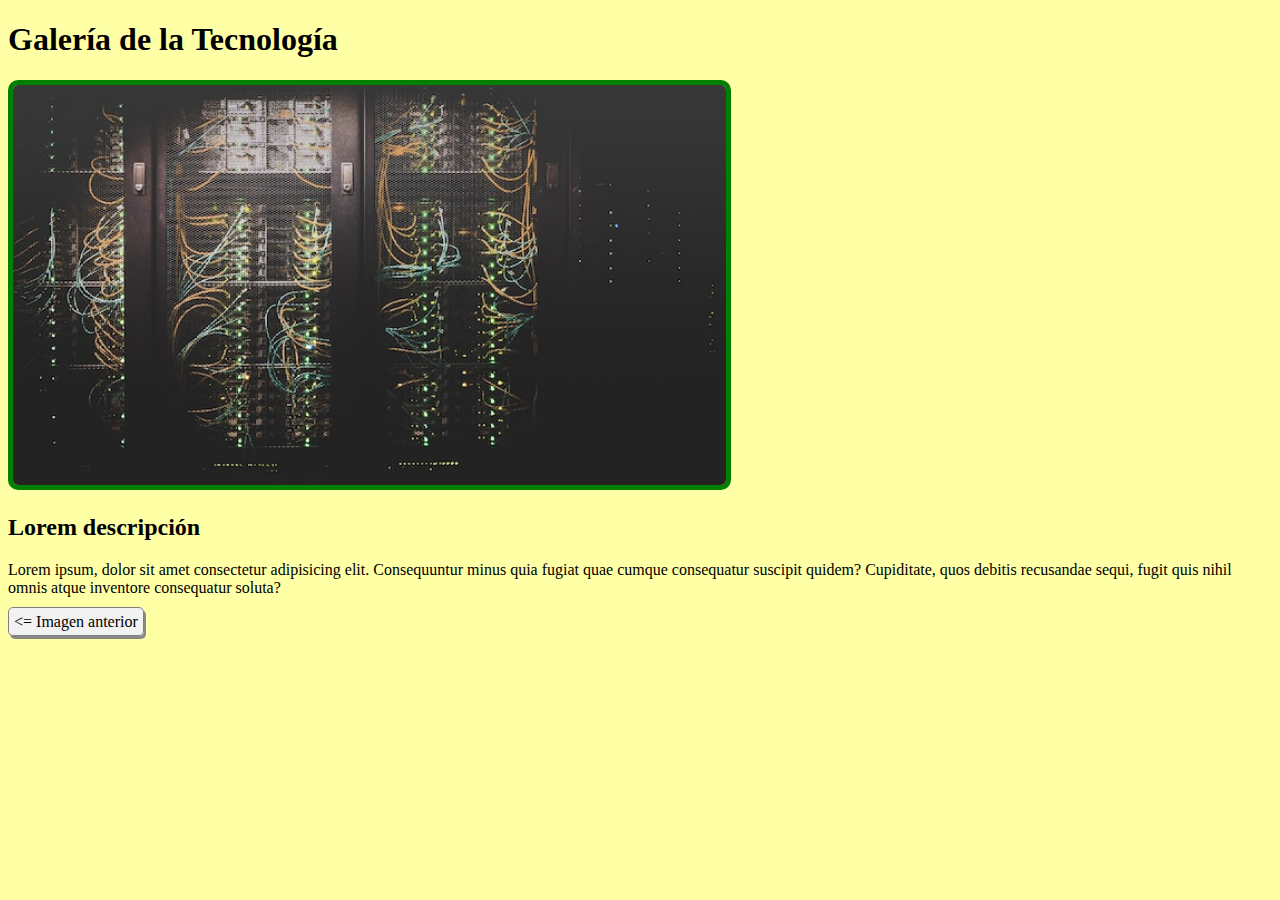
==== page2.html @ 534fa0e7 "First commit" ====
<!DOCTYPE html>
<html lang="es">

<head>
    <meta charset="UTF-8">
    <meta name="viewport" content="width=device-width, initial-scale=1.0">
    <title>Galería de la Tecnología - Página 2</title>
    <link rel="stylesheet" href="styles.css">
</head>

<body>
    <h1>Galería de la Tecnología</h1>
    <img src="img2.jpg" alt="Sala de servidores" class="image"/>
    <h2>Lorem descripción</h2>
    <p>Lorem ipsum, dolor sit amet consectetur adipisicing elit. Consequuntur minus quia fugiat quae cumque consequatur
        suscipit quidem? Cupiditate, quos debitis recusandae sequi, fugit quis nihil omnis atque inventore consequatur
        soluta?</p>
    <a href="page1.html" title="Imagen anterior" class="link-button">&lt;= Imagen anterior</a>
</body>

</html>
---- styles.css ----
body {
    background-color: rgb(255, 255, 165);
}

.image{
    border: 5px solid green;
    border-radius: 10px;
    height: 400px;
}

.link-button {
    text-decoration: none;
    color: black;
    border: 1px solid gray;
    background-color: #f2f2f2;
    padding: 5px;
    border-radius: 5px;
    box-shadow: 2px 3px #888888;
}
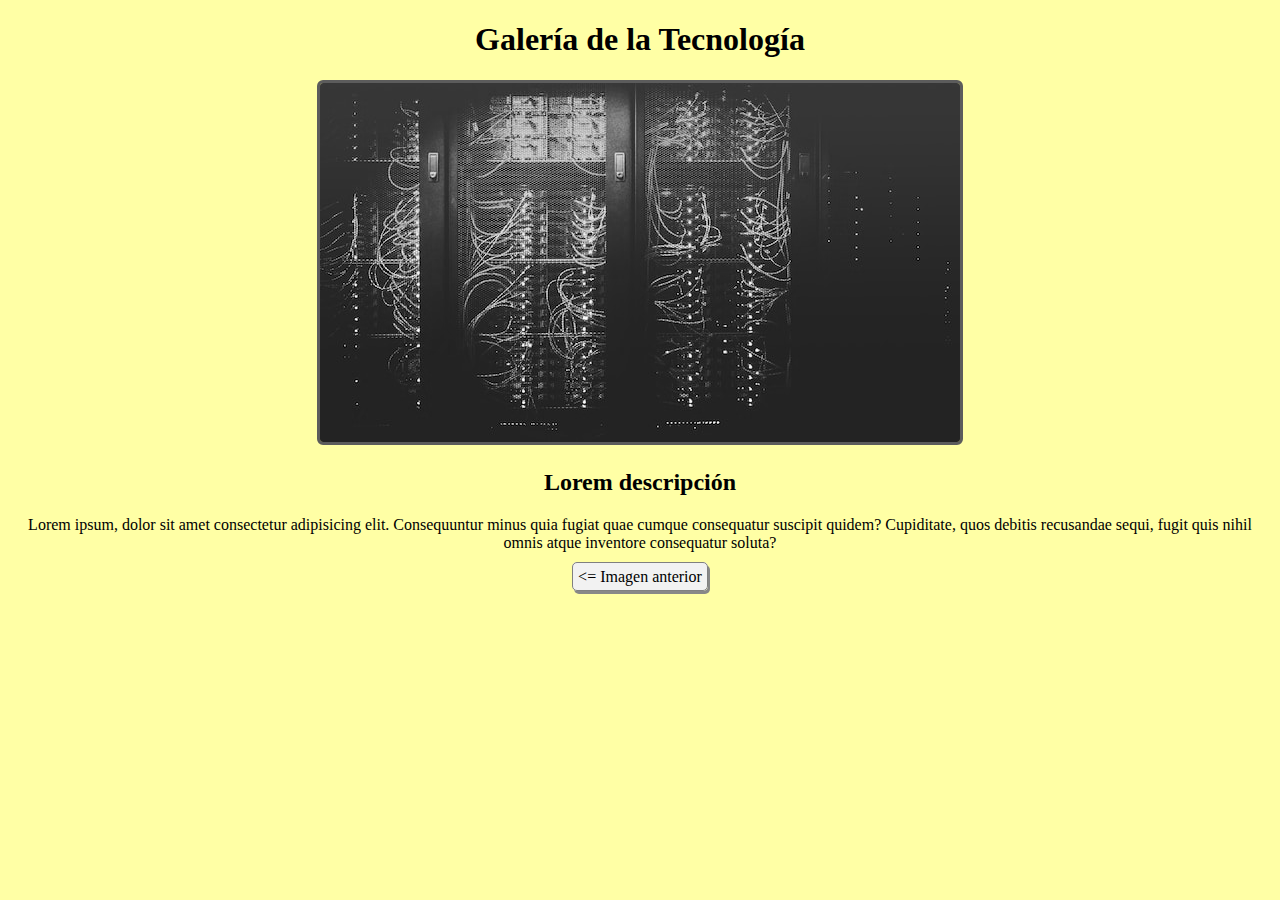
==== commit c7164aa3: "Reference" ====
--- a/page2.html
+++ b/page2.html
@@ -15,7 +15,7 @@
     <p>Lorem ipsum, dolor sit amet consectetur adipisicing elit. Consequuntur minus quia fugiat quae cumque consequatur
         suscipit quidem? Cupiditate, quos debitis recusandae sequi, fugit quis nihil omnis atque inventore consequatur
         soluta?</p>
-    <a href="page1.html" title="Imagen anterior" class="link-button">&lt;= Imagen anterior</a>
+    <a href="index.html" title="Imagen anterior" class="link-button">&lt;= Imagen anterior</a>
 </body>
 
 </html>--- a/styles.css
+++ b/styles.css
@@ -1,11 +1,21 @@
 body {
     background-color: rgb(255, 255, 165);
+    text-align: center;
+}
+img {
+    max-width: 100%;
 }
 
-.image{
-    border: 5px solid green;
-    border-radius: 10px;
-    height: 400px;
+.image {
+    border: 3px solid green;
+    border-radius: 6px;
+    filter: grayscale(1);
+    transition: .3s ease;
+}
+
+.image:hover {
+    filter: grayscale(0);
+    transform: scale(1.02);
 }
 
 .link-button {
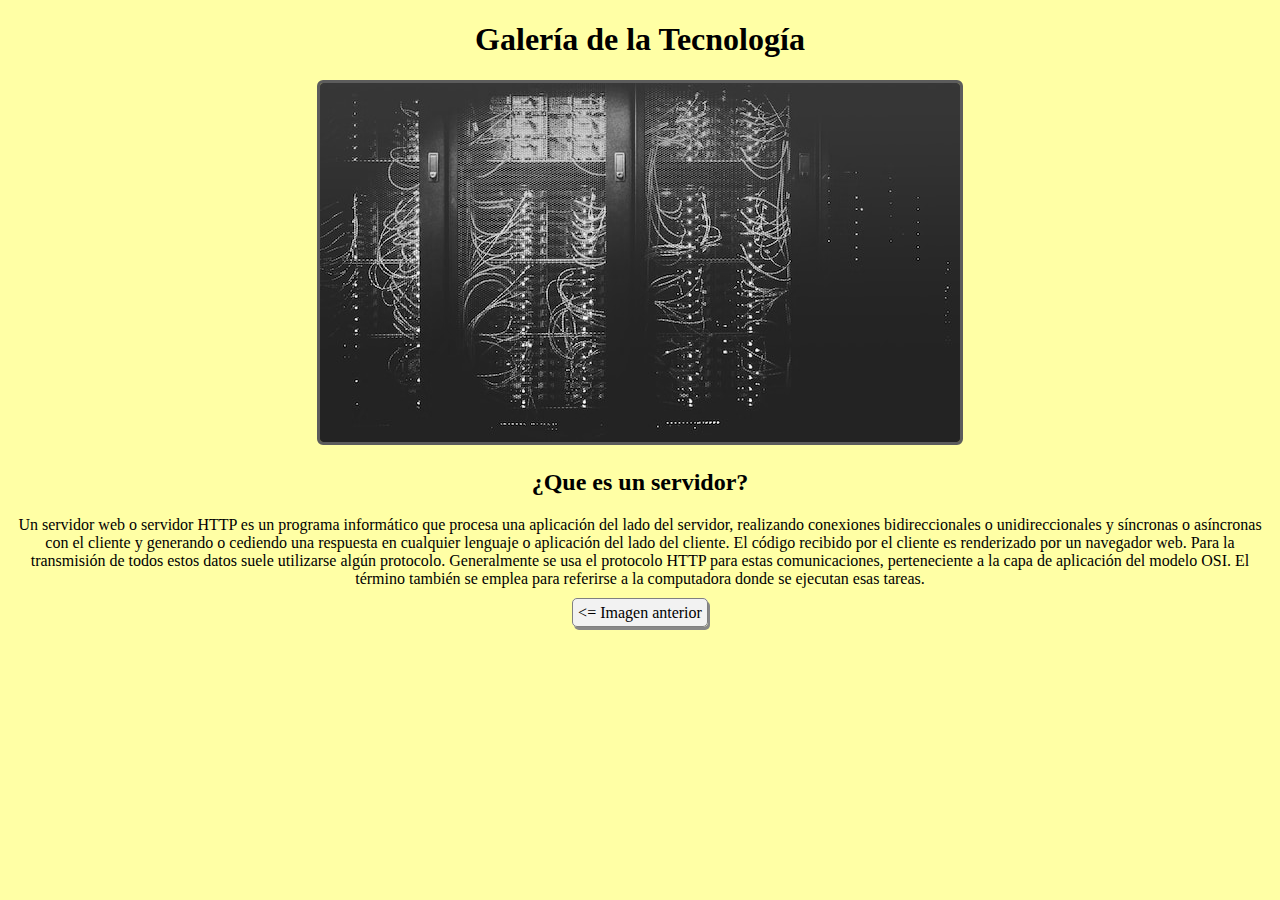
==== commit 766cfe39: "añadi una descripcion." ====
--- a/page2.html
+++ b/page2.html
@@ -11,10 +11,8 @@
 <body>
     <h1>Galería de la Tecnología</h1>
     <img src="img2.jpg" alt="Sala de servidores" class="image"/>
-    <h2>Lorem descripción</h2>
-    <p>Lorem ipsum, dolor sit amet consectetur adipisicing elit. Consequuntur minus quia fugiat quae cumque consequatur
-        suscipit quidem? Cupiditate, quos debitis recusandae sequi, fugit quis nihil omnis atque inventore consequatur
-        soluta?</p>
+    <h2>¿Que es un servidor?</h2>
+    <p>Un servidor web o servidor HTTP es un programa informático que procesa una aplicación del lado del servidor, realizando conexiones bidireccionales o unidireccionales y síncronas o asíncronas con el cliente y generando o cediendo una respuesta en cualquier lenguaje o aplicación del lado del cliente. El código recibido por el cliente es renderizado por un navegador web. Para la transmisión de todos estos datos suele utilizarse algún protocolo. Generalmente se usa el protocolo HTTP para estas comunicaciones, perteneciente a la capa de aplicación del modelo OSI. El término también se emplea para referirse a la computadora donde se ejecutan esas tareas.</p>
     <a href="index.html" title="Imagen anterior" class="link-button">&lt;= Imagen anterior</a>
 </body>
 
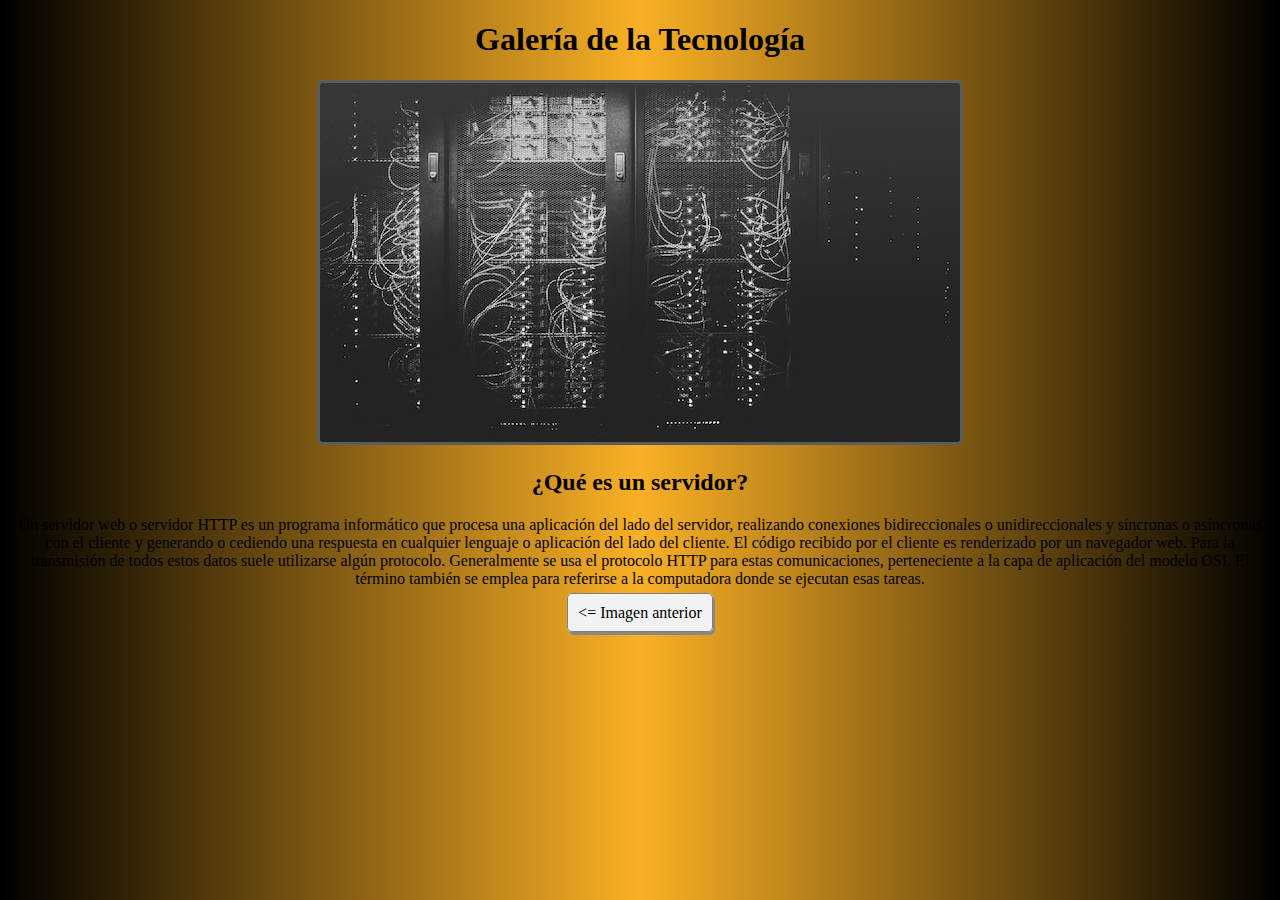
==== commit 5e68e8a6: "Image titles" ====
--- a/page2.html
+++ b/page2.html
@@ -10,8 +10,8 @@
 
 <body>
     <h1>Galería de la Tecnología</h1>
-    <img src="img2.jpg" alt="Sala de servidores" class="image"/>
-    <h2>¿Que es un servidor?</h2>
+    <img src="img2.jpg" alt="Sala de servidores" class="image" title="¿Qué es un servidor?"/>
+    <h2>¿Qué es un servidor?</h2>
     <p>Un servidor web o servidor HTTP es un programa informático que procesa una aplicación del lado del servidor, realizando conexiones bidireccionales o unidireccionales y síncronas o asíncronas con el cliente y generando o cediendo una respuesta en cualquier lenguaje o aplicación del lado del cliente. El código recibido por el cliente es renderizado por un navegador web. Para la transmisión de todos estos datos suele utilizarse algún protocolo. Generalmente se usa el protocolo HTTP para estas comunicaciones, perteneciente a la capa de aplicación del modelo OSI. El término también se emplea para referirse a la computadora donde se ejecutan esas tareas.</p>
     <a href="index.html" title="Imagen anterior" class="link-button">&lt;= Imagen anterior</a>
 </body>
--- a/styles.css
+++ b/styles.css
@@ -1,7 +1,11 @@
 body {
-    background-color: rgb(255, 255, 165);
-    text-align: center;
-}
+        background-color: rgb(255, 255, 165);
+        background: rgb(0,0,0);
+        background: linear-gradient(90deg, rgba(0,0,0,1) 0%, rgba(250,176,37,1) 50%, rgba(0,0,0,1) 100%);
+        text-align: center;
+        font-family: Georgia, 'Times New Roman', Times, serif;
+    }
+    
 img {
     max-width: 100%;
 }
@@ -23,7 +27,12 @@
     color: black;
     border: 1px solid gray;
     background-color: #f2f2f2;
-    padding: 5px;
+    padding: 10px;
     border-radius: 5px;
     box-shadow: 2px 3px #888888;
+}
+
+a.link-button:hover {
+    color: white;
+    background-color: rgba(250, 176, 37, 1);
 }